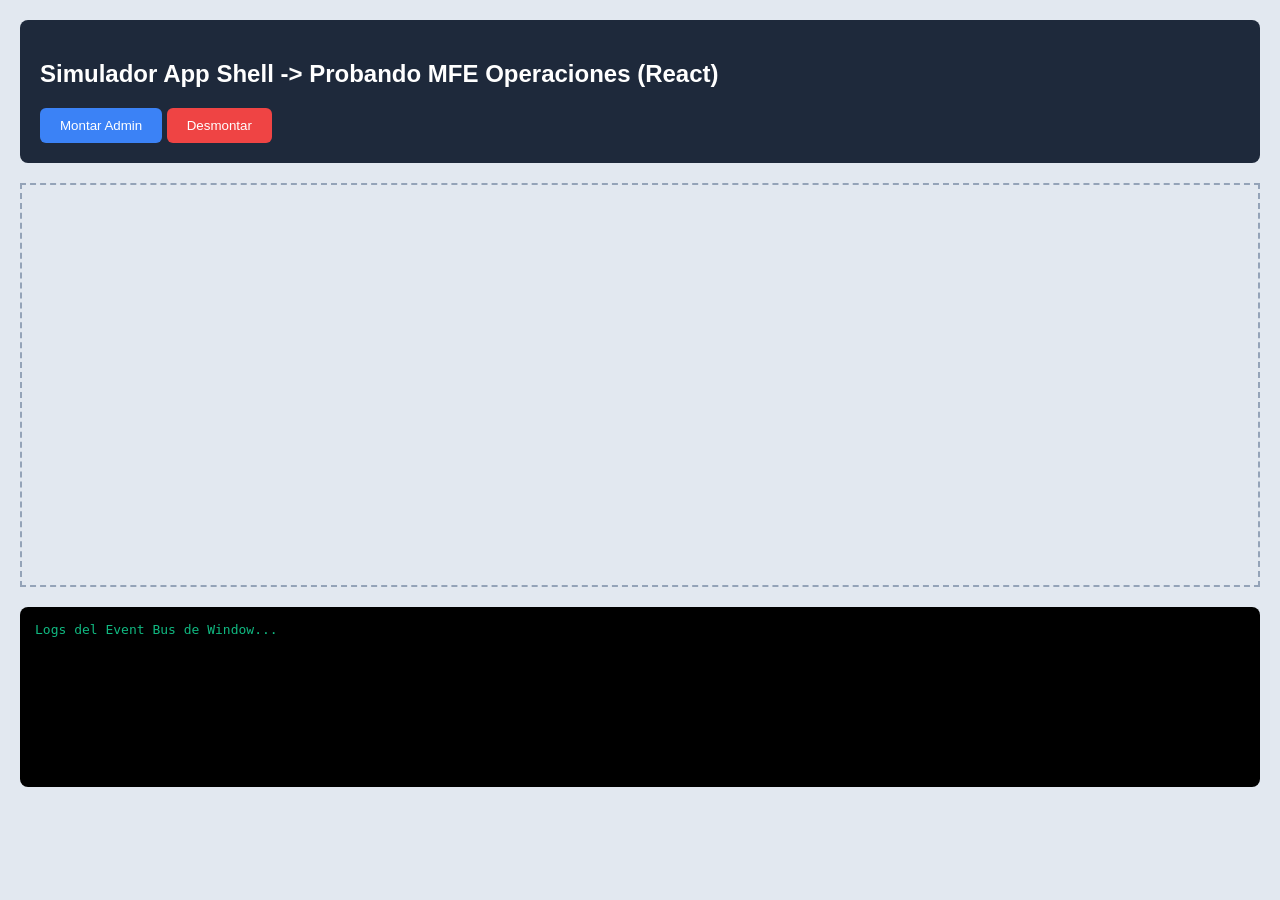
==== index.html @ 30f26ea5 "fix: agregar index.html y corregir redirect en netlify.toml" ====
<!DOCTYPE html>
<html lang="es">
<head>
  <meta charset="UTF-8">
  <meta http-equiv="refresh" content="0; url=./contrato.html">
  <title>MFE Operaciones — AgroCesar</title>
</head>
<body>
  <p>Redirigiendo a <a href="./contrato.html">MFE Operaciones</a>...</p>
</body>
</html>
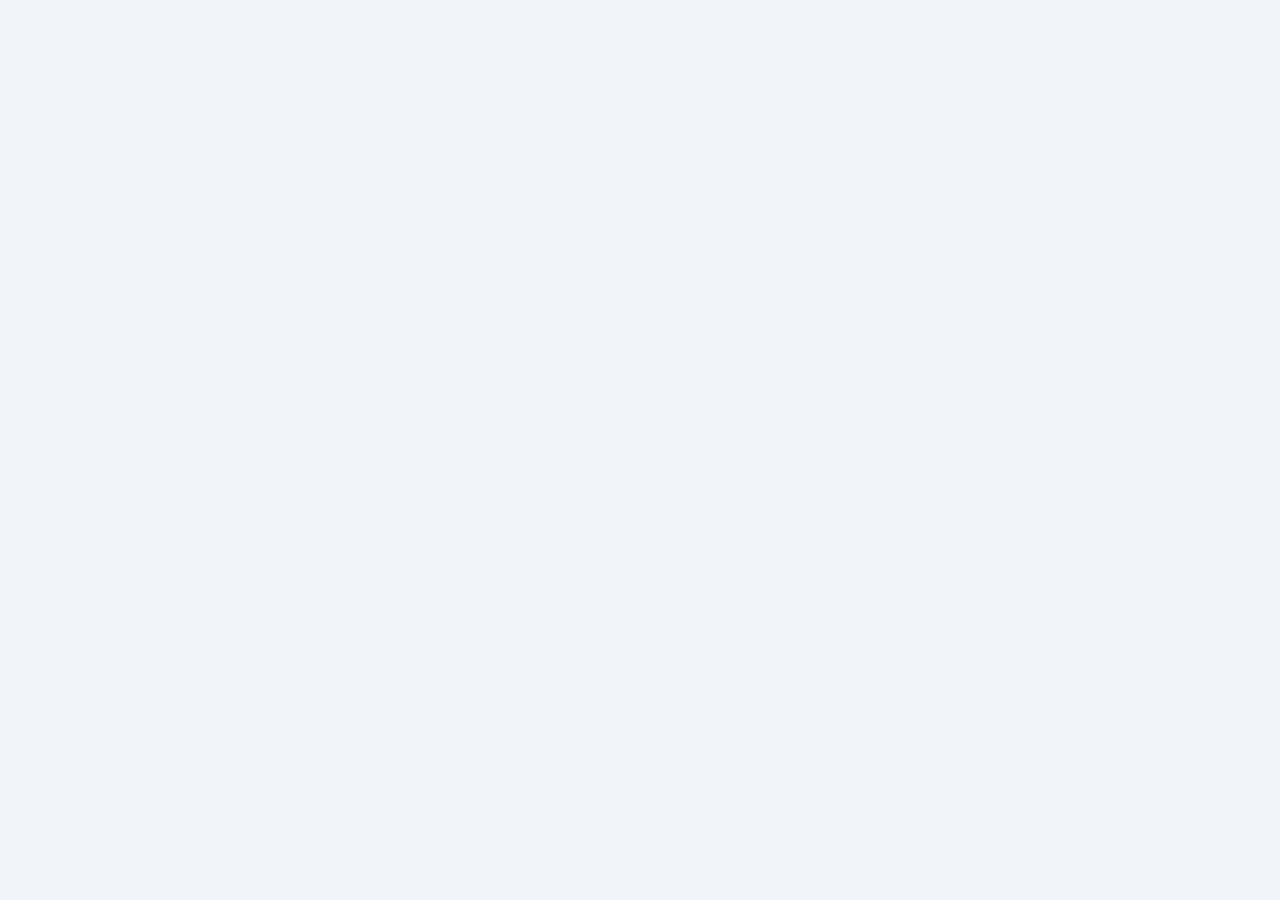
==== commit 691fd361: "feat: MFE Operaciones v2 - router interno, formulario completo, Mis Pedidos y Liquidaciones" ====
--- a/index.html
+++ b/index.html
@@ -2,10 +2,18 @@
 <html lang="es">
 <head>
   <meta charset="UTF-8">
-  <meta http-equiv="refresh" content="0; url=./contrato.html">
-  <title>MFE Operaciones — AgroCesar</title>
+  <meta name="viewport" content="width=device-width, initial-scale=1.0">
+  <title>Panel Productor — AgroCesar Operaciones</title>
+  <script type="module" src="./main.js"></script>
 </head>
-<body>
-  <p>Redirigiendo a <a href="./contrato.html">MFE Operaciones</a>...</p>
+<body style="margin:0; padding:0; background:#f1f5f9;">
+  <div id="mfe-root"></div>
+  <script>
+    document.addEventListener('DOMContentLoaded', () => {
+      window.mountAgroOperaciones('mfe-root', {
+        usuario: { nombre: 'Demo Productor', rol: 'productor' }
+      });
+    });
+  </script>
 </body>
 </html>
